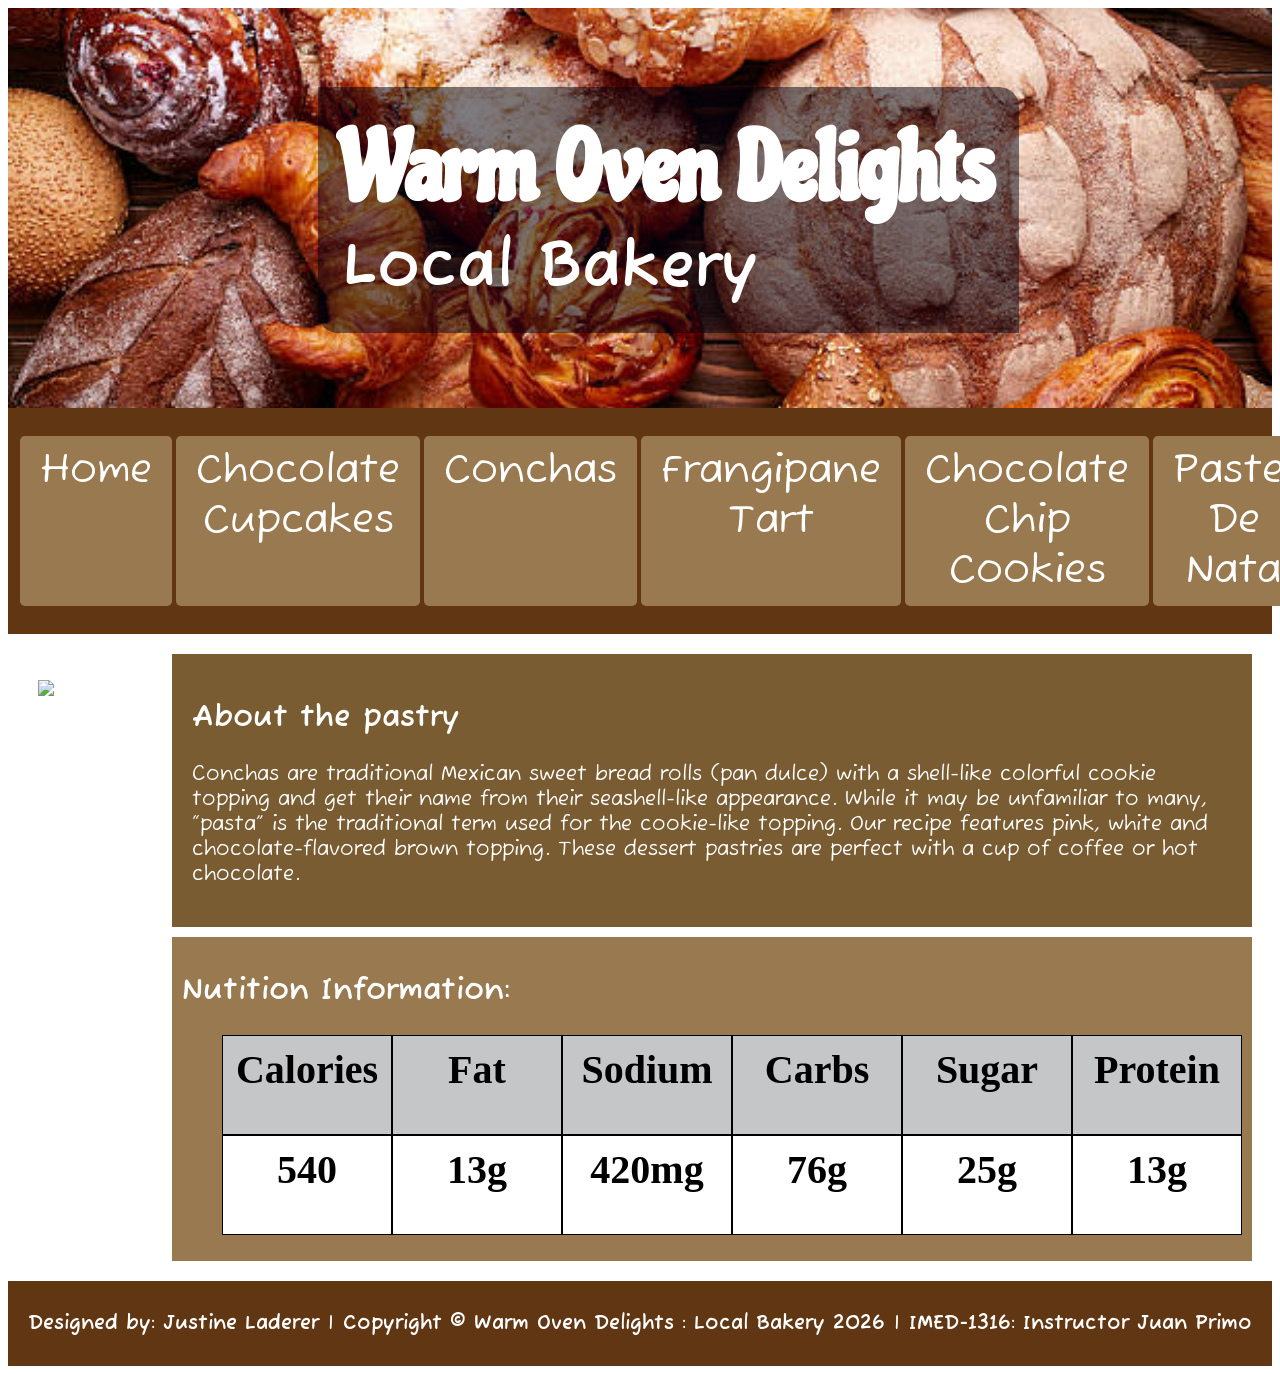
==== Assignment12_ExternalSite/conchas.html @ e3a451fb "Add files via upload" ====
<!DOCTYPE html>
<html lang="en">
<head>
    <!--Justine Laderer 7476185-->
    <meta charset="UTF-8">
    <meta name="viewport" content="width=device-width, initial-scale=1.0">
    <link rel="stylesheet" href="pastrystyle.css">
    <title>Conchas</title>
</head>
<body>
    <header>
        <h1>Warm Oven Delights <span>Local Bakery</span></h1>
    </header>
    <nav>
        <ul>
            <li><a href="index.html">Home</a></li>
            <li><a href="cupcakes.html">Chocolate Cupcakes</a></li>
            <li><a href="conchas.html">Conchas</a></li>
            <li><a href="tart.html">Frangipane Tart</a></li>
            <li><a href="cookies.html">Chocolate Chip Cookies</a></li>
            <li><a href="pasteldenata.html">Pastel De Nata</a></li>
            <li><a href="danish.html">Danish</a></li>
            <li><a href="faq.html">FAQ</a></li>
            <li><a href="about.html">About Us</a></li>
        </ul>
    </nav>
<main>
    <section>
        <p><img src="Graphics/conchas.jpg" alt="Conchas"></p>
    </section>
    <section>
        <h2>About the pastry</h2>
        <p>
            Conchas are traditional Mexican sweet bread rolls (pan dulce) with a shell-like colorful cookie topping and get their name from their seashell-like appearance.
            While it may be unfamiliar to many, “pasta” is the traditional term used for the cookie-like topping.
            Our recipe features pink, white and chocolate-flavored brown topping. These dessert pastries are perfect with a cup of coffee or hot chocolate.
        </p>
    </section>
    <section>
        <h2>Nutition Information:</h2>
        <ul>
            <li><span>Calories</span><span>540</span></li>
            <li><span>Fat</span><span>13g</span></li>
            <li><span>Sodium</span><span>420mg</span></li>
            <li><span>Carbs</span><span>76g</span></li>
            <li><span>Sugar</span><span>25g</span></li>
            <li><span>Protein</span><span>13g</span></li>
        </ul>
    </section>
</main>
<footer>
        <p>Designed by: Justine Laderer | Copyright © Warm Oven Delights : Local Bakery 2026 | IMED-1316: Instructor Juan Primo</p>
    </footer>
</body>
</html>
---- Assignment12_ExternalSite/pastrystyle.css ----
/* Justine Laderer 7476185 */

@import url('https://fonts.googleapis.com/css2?family=Chicle&display=swap');
@import url('https://fonts.googleapis.com/css2?family=Fuzzy+Bubbles:wght@400;700&display=swap');

*{
    box-sizing: border-box;
}

header{
    background-image: url(Graphics/bakedgoods.jpg);
    padding: 15px;
    height: 400px;
    background-position: center;
    background-size: cover;
    position: relative;
}

header h1{
    color: #FFFFFF;
    font-family: 'Chicle', cursive;    
    font-size: 6rem;
    position: absolute;
    right: 20%;
    background: rgba(0, 0, 15, 0.5);
    padding: 25px;
    border-radius:0% 20px;
}

h1 span{
    font-family: "Fuzzy Bubbles", sans-serif;
    display: block;
    font-size: 4rem;
    color: #FFFFFF;
}

nav{
    background: #613613;
    padding: 10px;
}

nav ul{
    list-style-type: none;
    padding: 0;
    display: flex;
    justify-content: space-between;
}

nav ul li{
    margin: 2px;
}

nav ul li a{
    text-decoration: none;
    background: #997950;
    color: #FFFFFF;
    padding: 10px 20px;
    display: block;
    border-radius: 5px;
    font-size: 40px;
    font-family: "Fuzzy Bubbles", sans-serif;
    height: 100%;
    text-align: center;
}

nav ul li a:hover{
    background: #C5C6C7;
    color: #000000;
}

main{
    display: flex;
    flex-flow: row wrap;
    justify-content: space-around;
    padding: 20px;
}

main{
    display: grid;
    grid-template-columns: 4fr 8fr;
    grid-template-rows: auto;
    grid-template-areas: 
    "section1 section2"
    "section1 section3";
    gap: 10px;
}

section:nth-of-type(1) {
    grid-area: section1;
    padding: 10px;
}

section:nth-of-type(1) p {
    color: #FFFFFF;
}

section:nth-of-type(2) {
    grid-area: section2;
    background-color: #795C32;
    padding: 20px;
}

section:nth-of-type(2) p {
color: #FFFFFF;
font-size: 20px;
}

/*CSS Nutrition area formatting*/
section:nth-of-type(3) {
    grid-area: section3;
    background-color: #997950;
    padding: 10px;
}

section:nth-of-type(3) ul {
    list-style-type: none;
    display: flex;
    justify-content: space-evenly;
}

section:nth-of-type(3) ul li span {
    display: block;
    padding: 10px;
    text-align: center;
    font-weight: bold;
    font-size: 40px;
    border: 1px solid #000000;
    width: 170px;
    height: 100px;
}

section:nth-of-type(3) ul li span:nth-of-type(1) {
    background: #C5C6C7;
}

section:nth-of-type(3) ul li span:nth-of-type(2) {
    background: #FFFFFF;
}
/*CSS Nutrition area formatting end*/

section p{
    font-family: "Fuzzy Bubbles", sans-serif;
}

section h2 {
color: #FFFFFF;
font-family: "Fuzzy Bubbles", sans-serif;
font-size: 30px;
}

footer{
    background: #613613;
    color: #FFFFFF;
    font-family: "Fuzzy Bubbles", sans-serif;
    padding: 10px;
    font-weight: bold;
    font-size: 20px;
    text-align: center;
}

@media (max-width: 600px) {
header h1{
    font-size: 3rem;
    right: 10%;
    padding: 15px;
}
header h1 span{
    font-size: 2rem;
}
main {
    display: block;
  }
nav ul{
    display: block;
    width: 100%;
    box-sizing: border-box;
  }
section img{
    width: 75%;
    height: auto;
    margin: auto;
    display: block;
}
section:nth-of-type(3) ul{
flex-wrap: wrap;
}
}
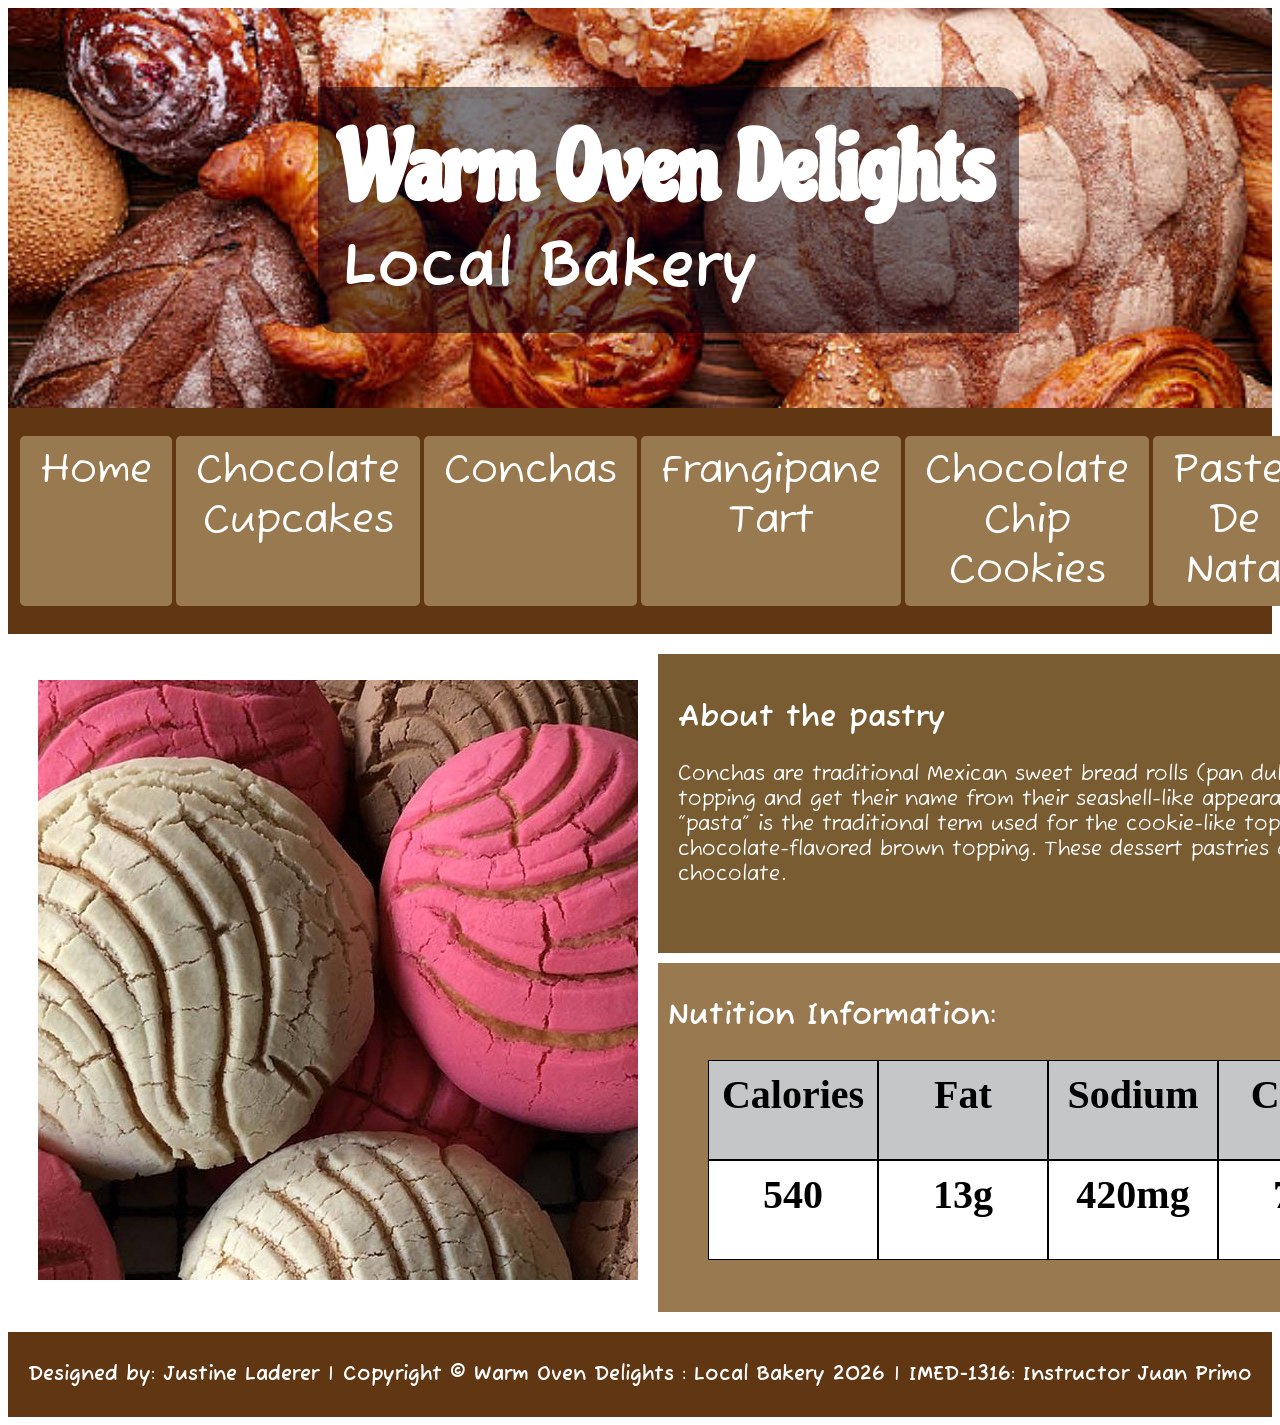
==== commit cbccd15d: "Fix HTML formatting and update image source" ====
--- a/Assignment12_ExternalSite/conchas.html
+++ b/Assignment12_ExternalSite/conchas.html
@@ -26,7 +26,7 @@
     </nav>
 <main>
     <section>
-        <p><img src="Graphics/conchas.jpg" alt="Conchas"></p>
+        <p><img src="Graphics/Conchas.jpg" alt="Conchas"></p>
     </section>
     <section>
         <h2>About the pastry</h2>
@@ -52,4 +52,4 @@
         <p>Designed by: Justine Laderer | Copyright © Warm Oven Delights : Local Bakery 2026 | IMED-1316: Instructor Juan Primo</p>
     </footer>
 </body>
-</html>+</html>
